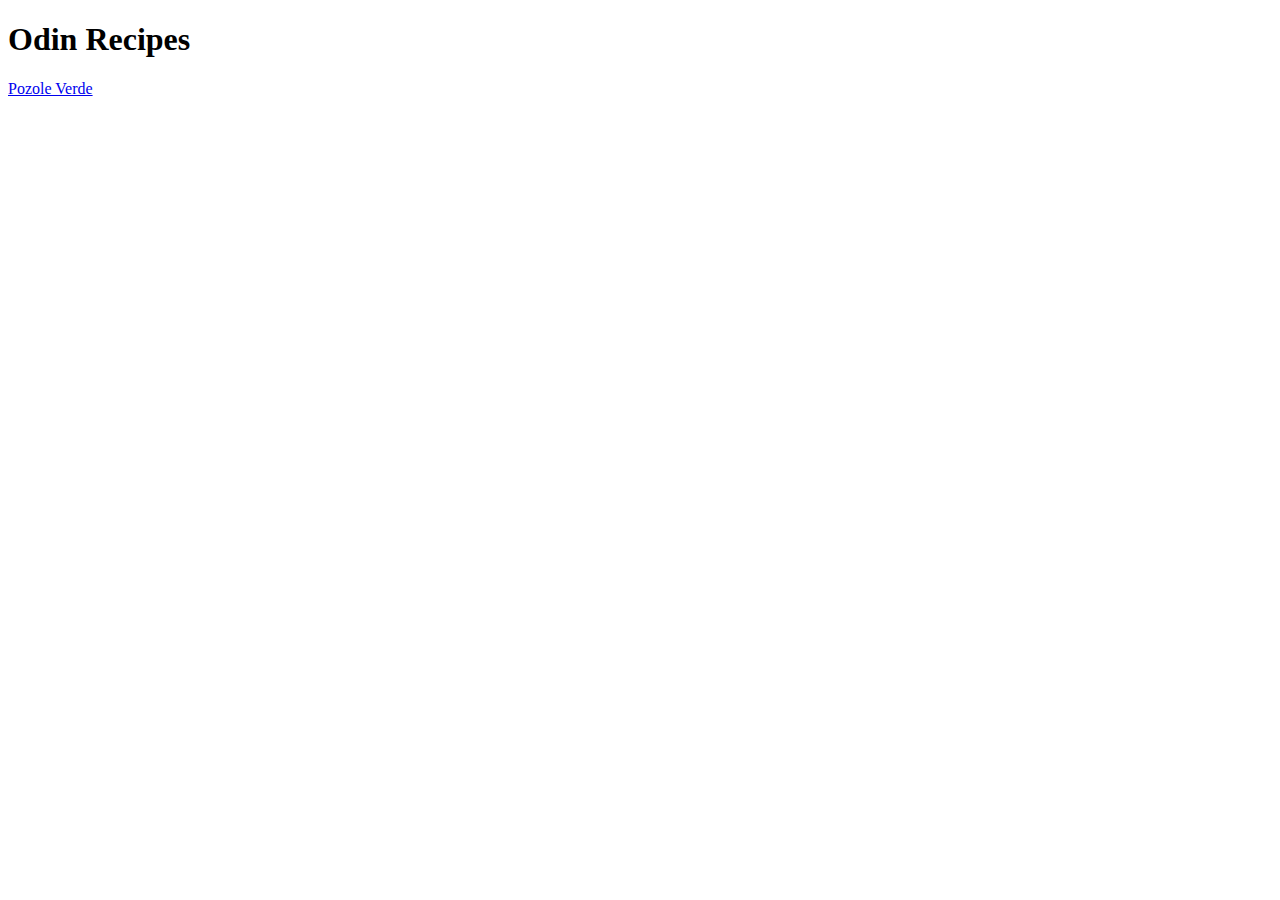
==== index.html @ 0e32ffbf "Add missing PV link to index.html" ====
<!DOCTYPE html>
<html lang="en">
<head>
    <meta charset="UTF-8">
    <meta http-equiv="X-UA-Compatible" content="IE=edge">
    <meta name="viewport" content="width=device-width, initial-scale=1.0">
    <title>Document</title>
</head>
<body>
    <h1>Odin Recipes</h1>
    <a href="./recipes/pozole_verde.html">Pozole Verde</a>
</body>
</html>
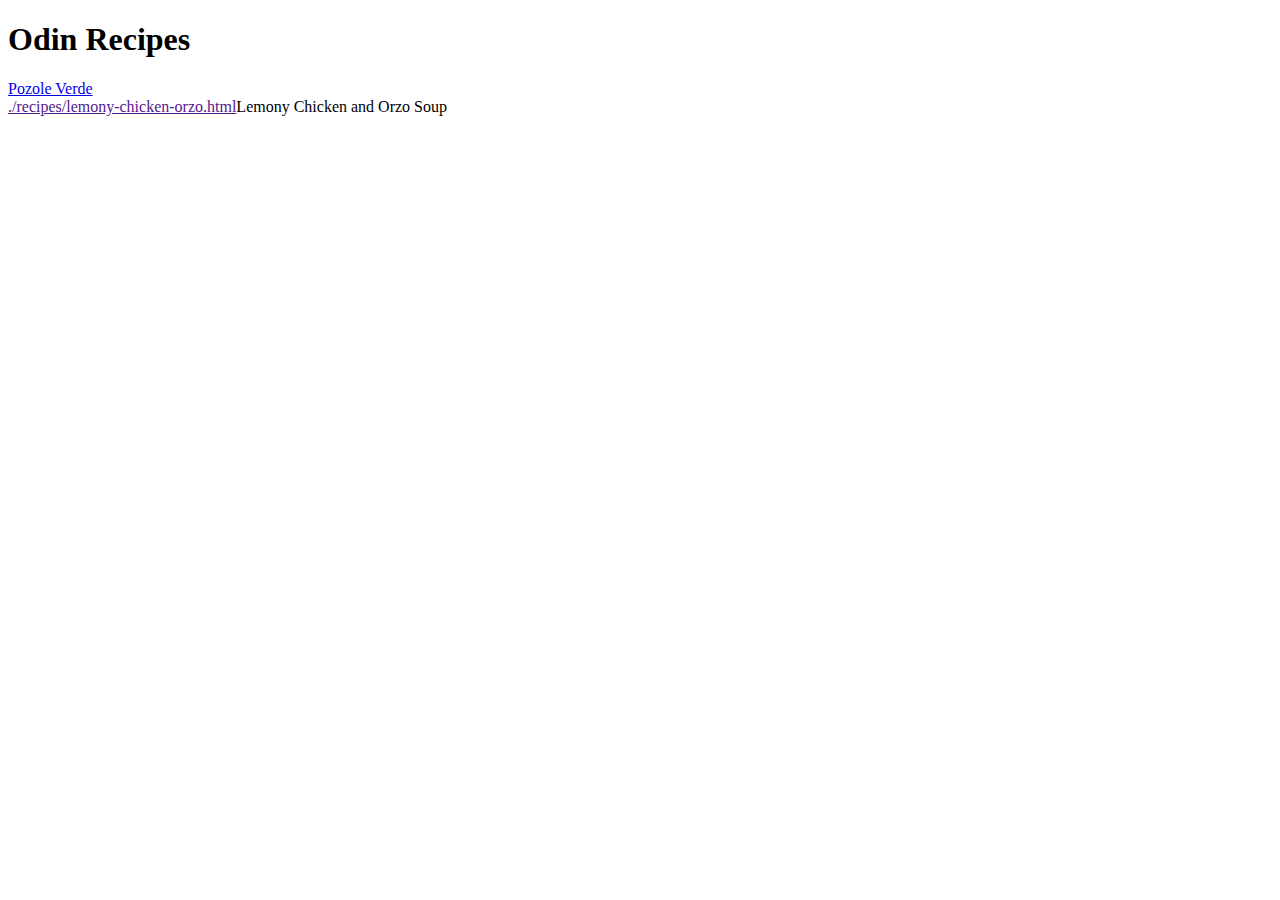
==== commit e0f96c9a: "Add 2nd recipe and doc title to pozole" ====
--- a/index.html
+++ b/index.html
@@ -8,6 +8,8 @@
 </head>
 <body>
     <h1>Odin Recipes</h1>
-    <a href="./recipes/pozole_verde.html">Pozole Verde</a>
+    <li><a href="./recipes/pozole_verde.html">Pozole Verde</a></li>
+    <li><a href="">./recipes/lemony-chicken-orzo.html</a>Lemony Chicken and Orzo Soup</li>
+    <li><a href=""></a></li>
 </body>
 </html>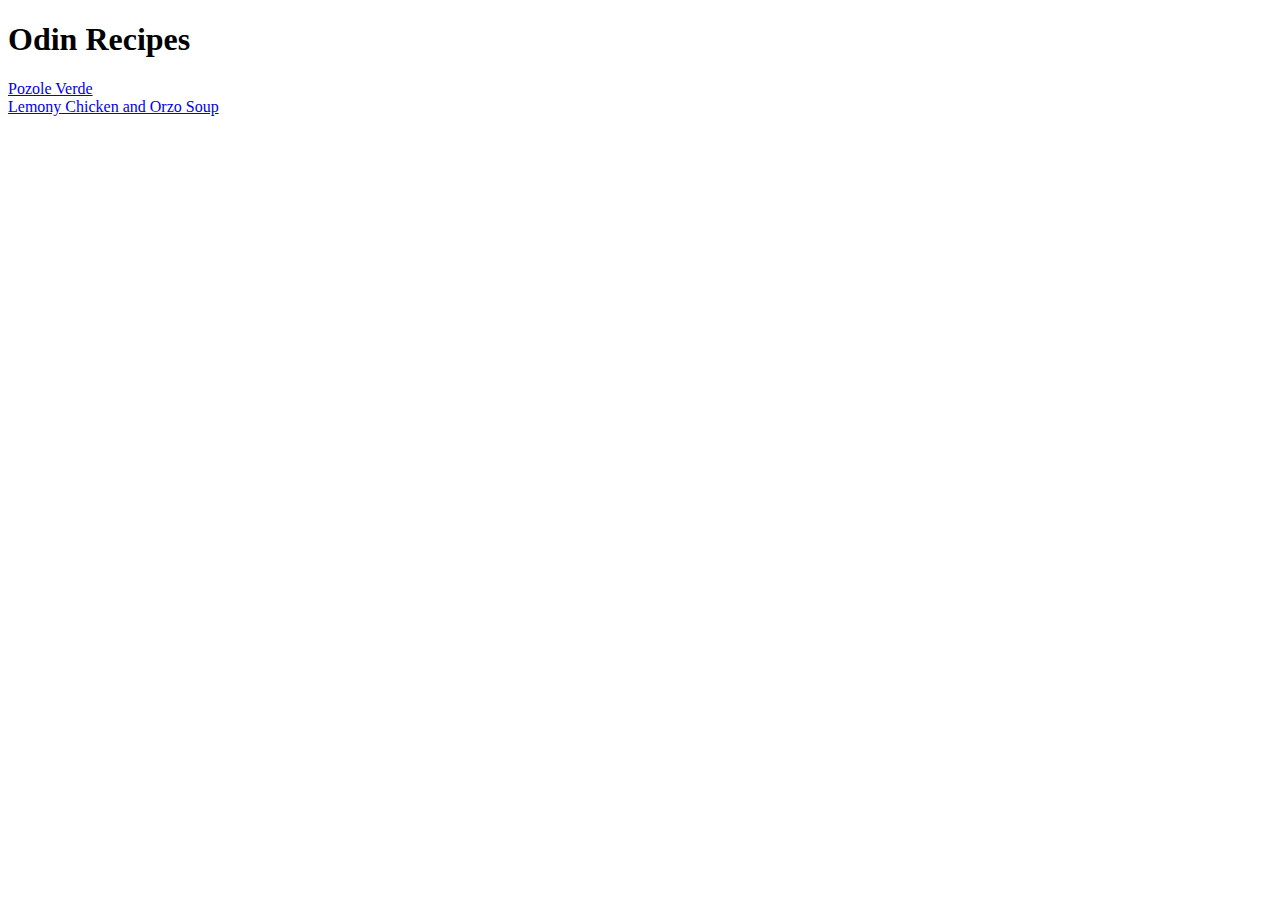
==== commit 22bcf12f: "Fix link bug on index.html" ====
--- a/index.html
+++ b/index.html
@@ -9,7 +9,7 @@
 <body>
     <h1>Odin Recipes</h1>
     <li><a href="./recipes/pozole_verde.html">Pozole Verde</a></li>
-    <li><a href="">./recipes/lemony-chicken-orzo.html</a>Lemony Chicken and Orzo Soup</li>
+    <li><a href="./recipes/lemony-chicken-orzo.html">Lemony Chicken and Orzo Soup</a></li>
     <li><a href=""></a></li>
 </body>
 </html>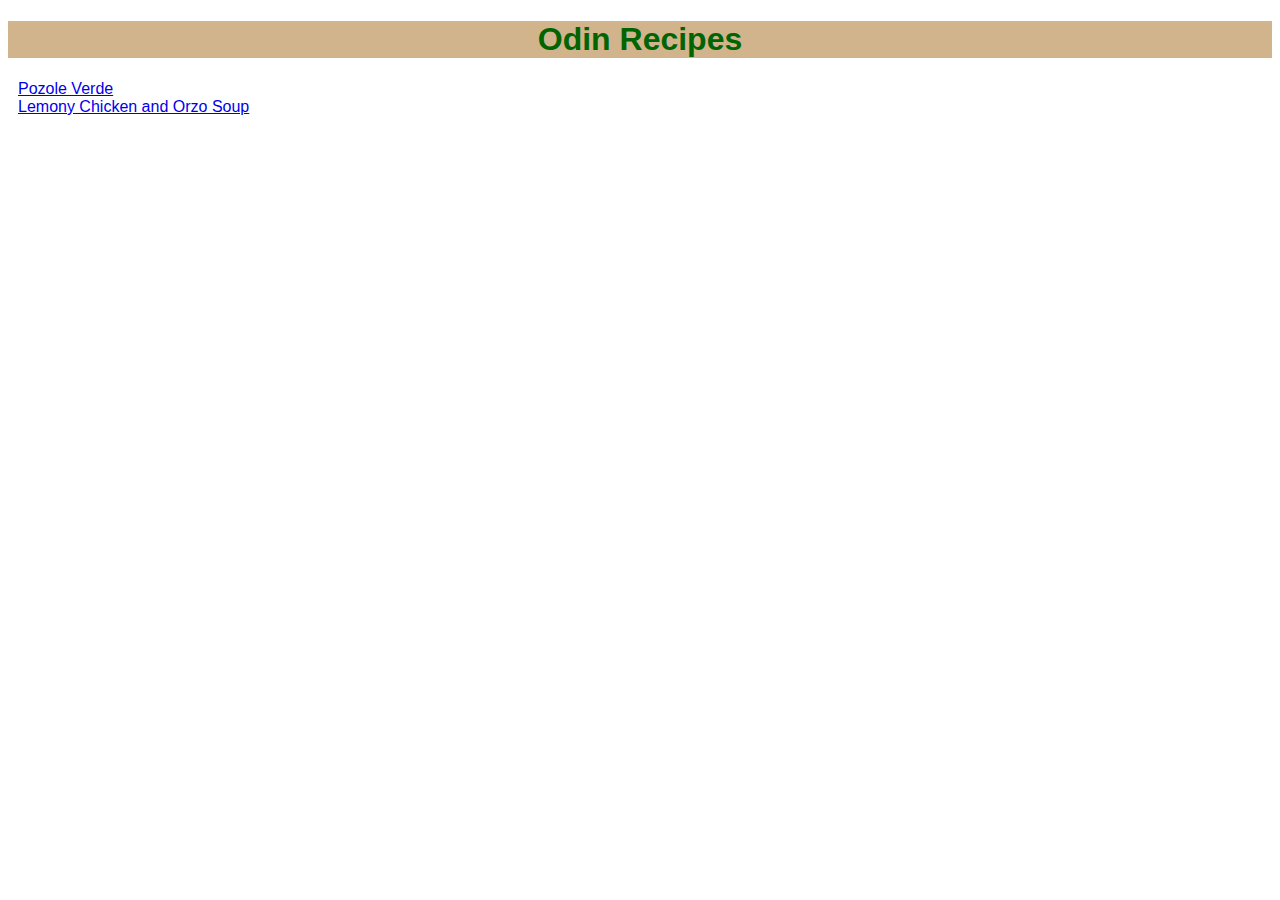
==== commit 7140b5de: "Init css and link" ====
--- a/index.html
+++ b/index.html
@@ -1,3 +1,8 @@
+<!--
+    TODO
+    Add 3rd recipe page
+-->
+
 <!DOCTYPE html>
 <html lang="en">
 <head>
@@ -5,6 +10,7 @@
     <meta http-equiv="X-UA-Compatible" content="IE=edge">
     <meta name="viewport" content="width=device-width, initial-scale=1.0">
     <title>Document</title>
+    <link rel="stylesheet" href="style.css">
 </head>
 <body>
     <h1>Odin Recipes</h1>
--- a/style.css
+++ b/style.css
@@ -0,0 +1,13 @@
+* {
+    font-family: 'Lucida Sans', 'Lucida Sans Regular', 'Lucida Grande', 'Lucida Sans Unicode', Geneva, Verdana, sans-serif;
+}
+
+h1 {
+    background-color: tan;
+    color: darkgreen;
+    text-align: center;
+}
+
+li {
+    text-indent: 10px;
+}